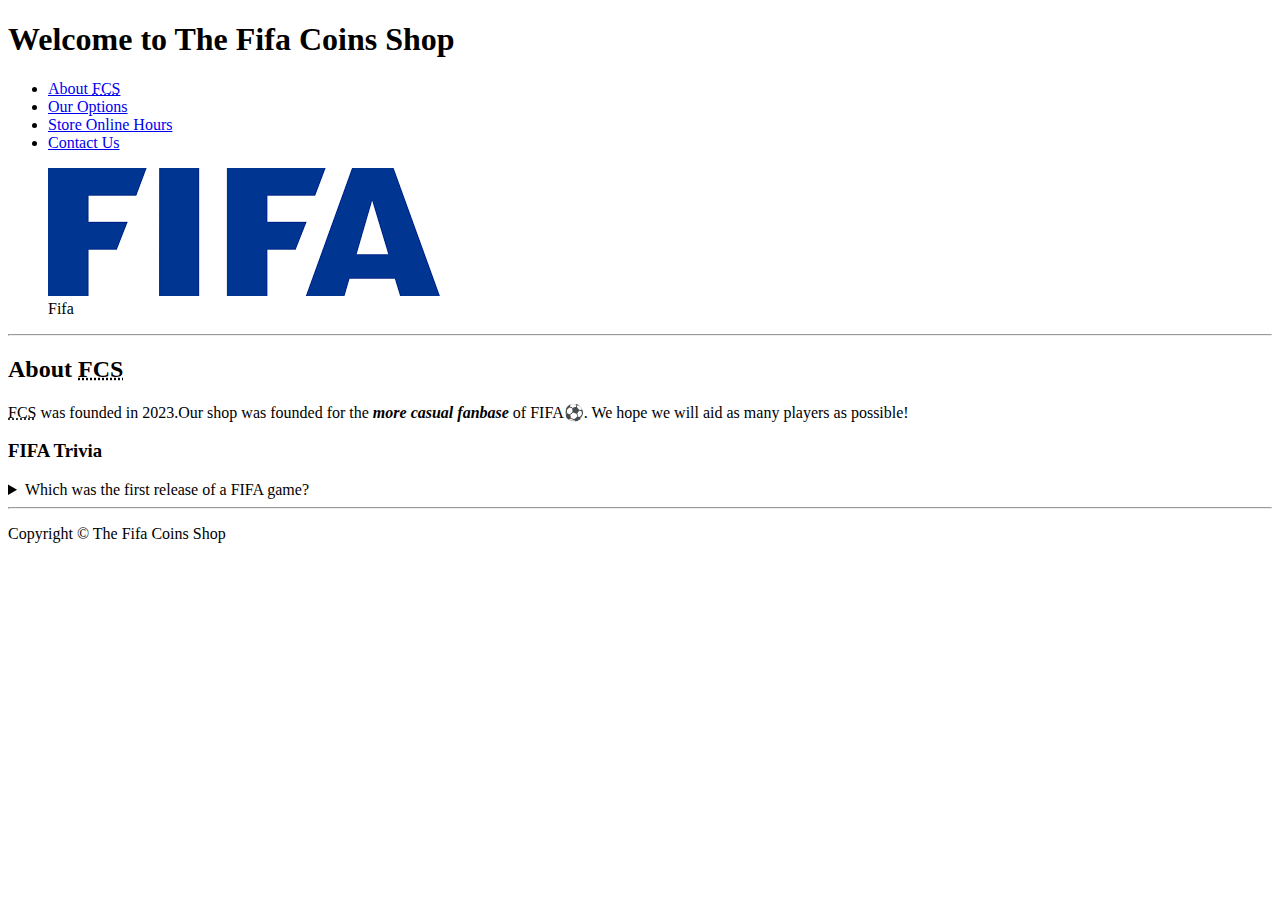
==== final-project/index.html @ 26df522e "Final project" ====
<!DOCTYPE html>
<html lang="en">
  <head>
    <meta charset="UTF-8" />
    <meta name="author" content="Alex Zeu" />
    <meta
      name="description"
      content="The official website for the Fifa Coins Shop"
    />
    <title>The Fifa Coins Shop</title>
    <link rel="icon" href="star.png" type="image/x-icon" />
    <link rel="stylesheet" href="" />
  </head>

  <body>
    <header>
      <h1>Welcome to The Fifa Coins Shop</h1>
      <nav>
        <ul>
          <li>
            <a href="#about"
              >About <abbr title="The Fifa Coins Shop">FCS</abbr></a
            >
          </li>
          <li>
            <a href="#option">Our Options</a>
          </li>
          <li>
            <a href="hours.html">Store Online Hours</a>
          </li>
          <li>
            <a href="contact.html">Contact Us</a>
          </li>
        </ul>
      </nav>

      <figure>
        <img src="img/fifa.png" alt="Fifa" title="Who doesn't love Fifa" />
        <figcaption>Fifa</figcaption>
      </figure>
    </header>

    <hr />
    <main>
      <article id="about">
        <h2>About <abbr title="The Fifa Coins Shop">FCS</abbr></h2>
        <p>
          <abbr title="The Fifa Coins Shop">FCS</abbr> was founded in
          <time datetime="2023">2023</time>.Our shop was founded for the
          <strong><em>more casual fanbase</em></strong> of FIFA⚽. We hope we
          will aid as many players as possible!
        </p>
        <aside>
          <h3>FIFA Trivia</h3>
          <details>
            <summary>Which was the first release of a FIFA game?</summary>
            <p>
              The first ever release of a FIFA game was FIFA International
              Soccer, with it's date being 15 December 1993
            </p>
          </details>
        </aside>
      </article>
    </main>

    <hr />

    <footer>
      <p>Copyright &copy; The Fifa Coins Shop</p>
    </footer>
  </body>
</html>
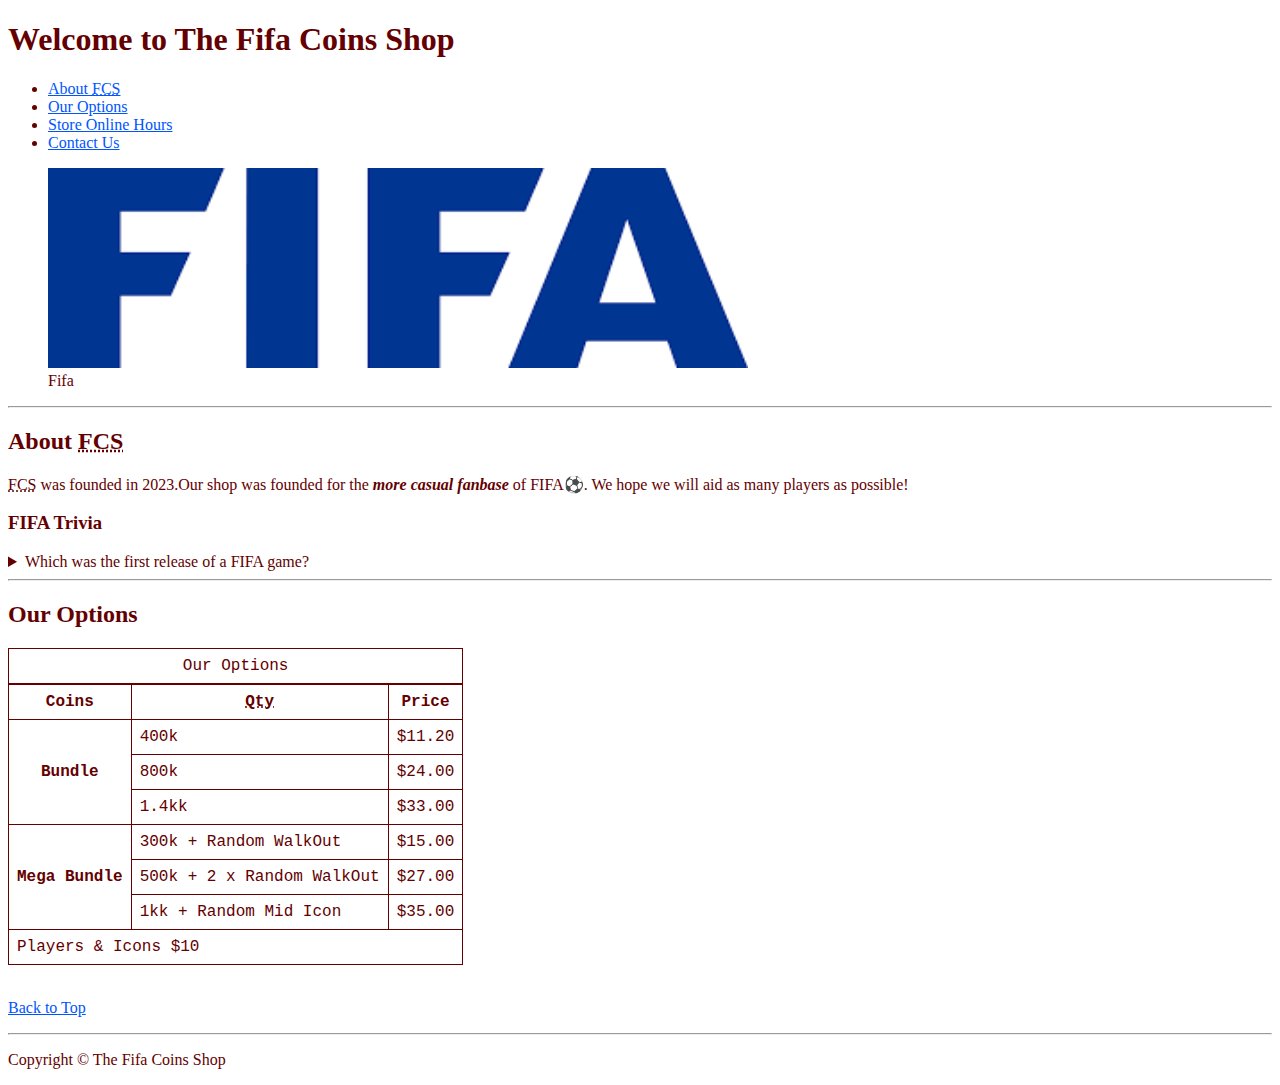
==== commit eb447a9e: "Final Project" ====
--- a/final-project/index.html
+++ b/final-project/index.html
@@ -9,7 +9,7 @@
     />
     <title>The Fifa Coins Shop</title>
     <link rel="icon" href="star.png" type="image/x-icon" />
-    <link rel="stylesheet" href="" />
+    <link rel="stylesheet" href="css/stylesheet.css" />
   </head>
 
   <body>
@@ -35,7 +35,7 @@
       </nav>
 
       <figure>
-        <img src="img/fifa.png" alt="Fifa" title="Who doesn't love Fifa" />
+        <img src="img/fifa.png" alt="Fifa" title="Who doesn't love Fifa" width="700" height="200"/>
         <figcaption>Fifa</figcaption>
       </figure>
     </header>
@@ -61,6 +61,63 @@
           </details>
         </aside>
       </article>
+      <hr>
+      <article id="option">
+        <h2>Our Options</h2>
+        <table>
+          <caption>
+            Our Options
+          </caption>
+          <thead>
+            <tr>
+              <th>Coins</th>
+              <th scope="col"><abbr title="Quantity">Qty</abbr></th>
+              <th scope="col">Price</th>
+            </tr>
+          </thead>
+          <tbody>
+            <tr>
+              <th scope="row" rowspan="3">
+                Bundle
+              </th>
+              <td>400k</td>
+              <td>$11.20</td>
+            </tr>
+            <tr>
+              <td>800k</td>
+              <td>$24.00</td>
+            </tr>
+            <tr>
+              <td>1.4kk</td>
+              <td>$33.00</td>
+            </tr>
+            <tr>
+              <th scope="row" rowspan="3">
+                Mega Bundle
+              </th>
+              <td>300k + Random WalkOut</td>
+              <td>$15.00</td>
+            </tr>
+            <tr>
+              <td>500k + 2 x Random WalkOut</td>
+              <td>$27.00</td>
+            </tr>
+            <tr>
+              <td>1kk + Random Mid Icon</td>
+              <td>$35.00</td>
+            </tr>
+          </tbody>
+          <tfoot>
+            <tr>
+              <td colspan="3">Players &amp; Icons $10</td>
+            </tr>
+          </tfoot>
+        </table>
+        <br>
+        <p>
+          <a href="#">Back to Top</a>
+        </p>
+      </article>
     </main>
 
     <hr />
--- a/final-project/css/stylesheet.css
+++ b/final-project/css/stylesheet.css
@@ -0,0 +1,24 @@
+body
+            {
+                background-color: rgb(255, 255, 255);
+                color: rgb(100, 0, 0);
+            }
+
+a {
+    color:rgb(0, 85, 255)
+}
+
+a:visited {
+    color: blueviolet;
+}
+
+a:hover, a:active {
+    color: rgb(147, 147, 255);
+}
+
+table, tr, th, td, caption {
+    border: 1px solid;
+    font-family: 'Courier New', Courier, monospace;
+    border-collapse: collapse;
+    padding: 0.5rem;
+}
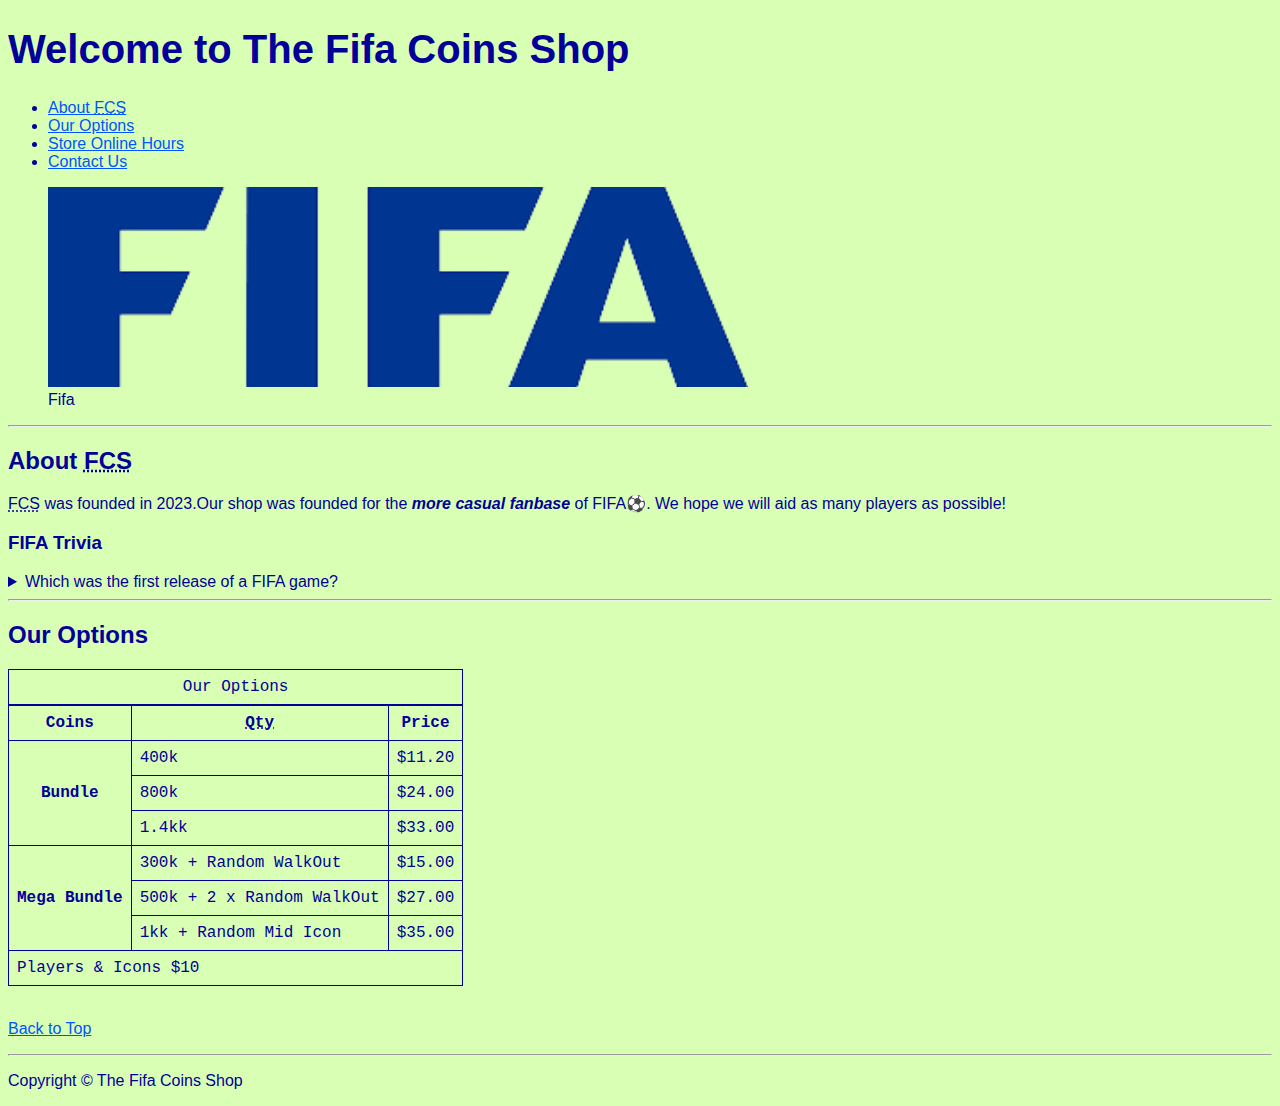
==== commit 8f3e35d4: "Tables / rows" ====
--- a/final-project/index.html
+++ b/final-project/index.html
@@ -12,9 +12,9 @@
     <link rel="stylesheet" href="css/stylesheet.css" />
   </head>
 
-  <body>
+  <body style="background-color: rgb(216, 255, 180); font-family: Impact, Haettenschweiler, 'Arial Narrow Bold', sans-serif;">
     <header>
-      <h1>Welcome to The Fifa Coins Shop</h1>
+      <h1 style="font-size: 40px">Welcome to The Fifa Coins Shop</h1>
       <nav>
         <ul>
           <li>
--- a/final-project/css/stylesheet.css
+++ b/final-project/css/stylesheet.css
@@ -1,7 +1,7 @@
 body
             {
                 background-color: rgb(255, 255, 255);
-                color: rgb(100, 0, 0);
+                color: rgb(3, 0, 153);
             }
 
 a {
